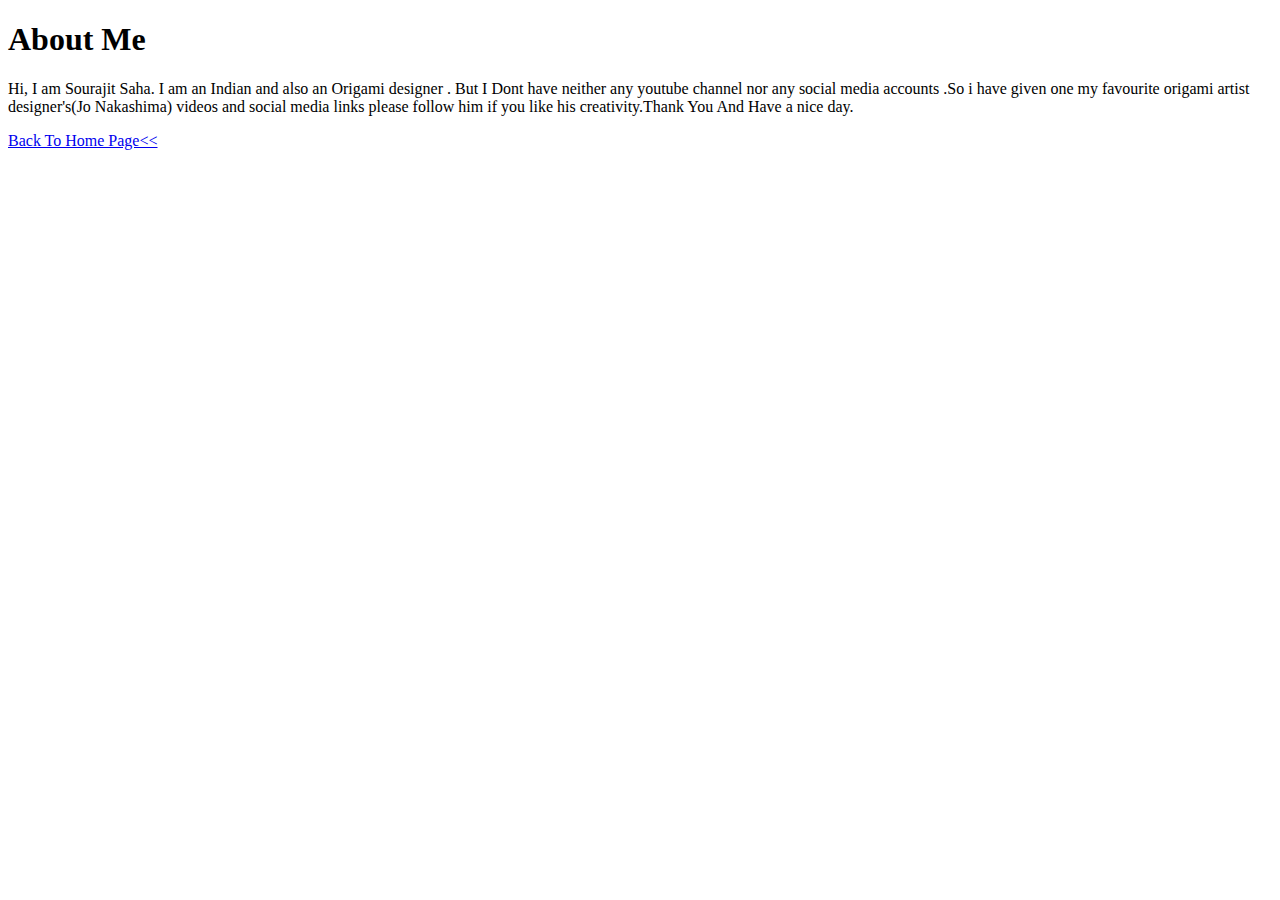
==== about me.html @ 5d3beed6 "Add files via upload" ====
<!DOCTYPE html>
<html>
    <head>
        <title> About Me </title>  
        <style>

        </style>
    </head>
    <body>
     <h1> About Me </h1>   
     <p>
        Hi, I am Sourajit Saha. I am an Indian and also an Origami designer . But I Dont have neither any youtube channel nor any social media accounts .So i have given  one my favourite origami artist designer's(Jo Nakashima) videos and social media links please follow him if you like his creativity.Thank You And Have a nice day.

        
     </p>
     <a href="index.html">Back To Home Page<< </a>
    </body>
</html>
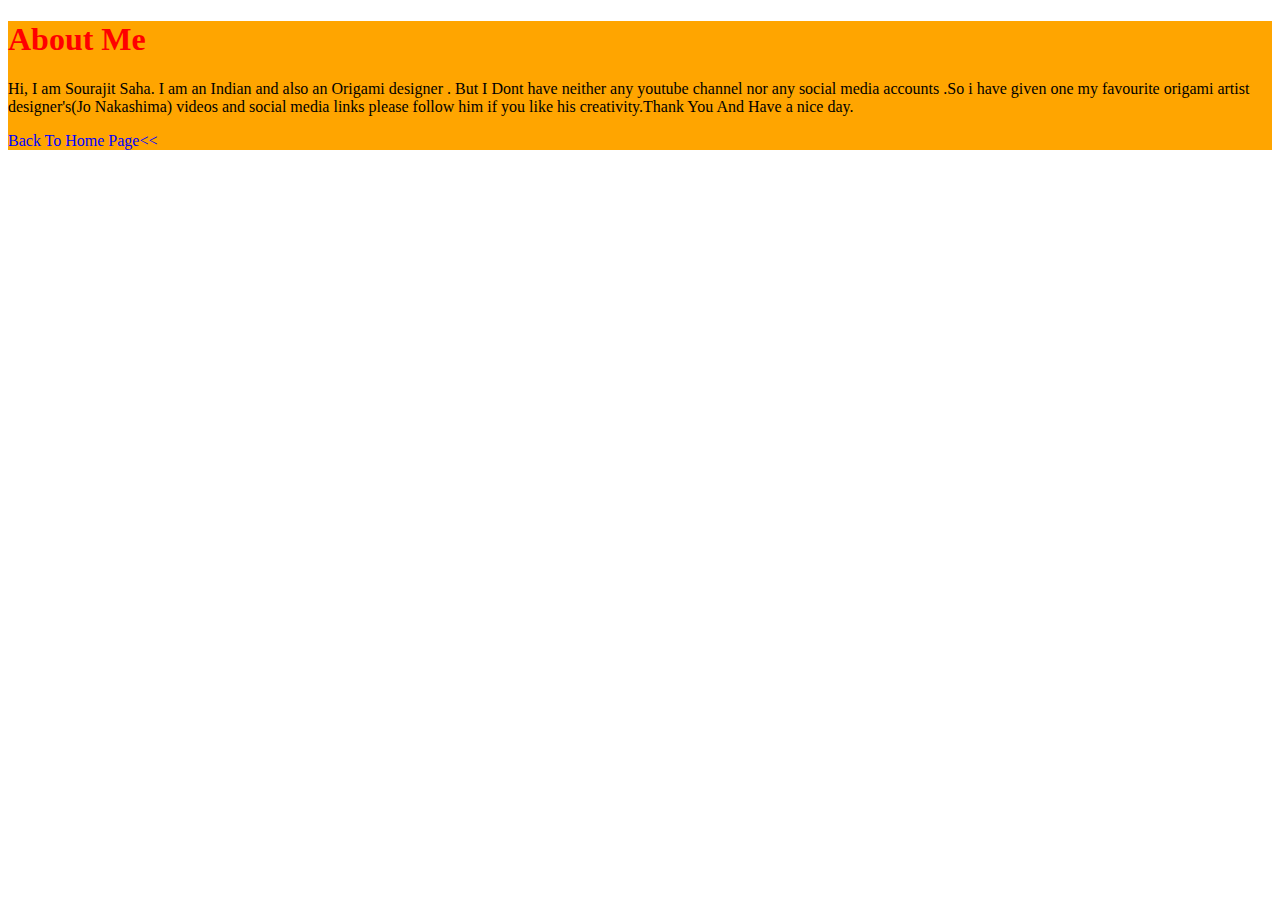
==== commit 5a841f10: "Add files via upload" ====
--- a/about me.html
+++ b/about me.html
@@ -2,10 +2,11 @@
 <html>
     <head>
         <title> About Me </title>  
-        <style>
-
-        </style>
+        <link rel="stylesheet"
+        type="text/css"
+        href="style.css"/>
     </head>
+    <div class="aboutbody">
     <body>
      <h1> About Me </h1>   
      <p>
@@ -15,4 +16,5 @@
      </p>
      <a href="index.html">Back To Home Page<< </a>
     </body>
+</div>
 </html>--- a/style.css
+++ b/style.css
@@ -0,0 +1,104 @@
+h1 {
+    color: red;
+}
+* {
+   border:none;
+}
+.aboutbody{
+    background-color: orange;
+}
+
+
+.top{
+    background-color: yellow ; 
+    display: flex;
+    justify-content: space-around;
+    padding: 15px;
+}
+.menu{
+    display: flex;
+    justify-content: space-between;
+    background-color: black;
+    padding-right: 20px;
+    padding-top:10px ;
+    font-size: 20px;
+    font-family: sans-serif;
+    font-weight: 400;
+    color: white;
+}
+.product{
+    display: flex;
+    justify-content: flex-start;
+    background-color:lightblue ;
+    position: relative;
+}
+.product a{
+    position: absolute;
+    top: 50%;
+    left:30%;
+    transform: translate(-50%,-50%); 
+    opacity: 0;  
+}
+.product:hover a{
+    opacity: 1;
+}
+.product:hover img{
+    opacity: 0.2;
+}
+.object{
+    display: flex;
+    justify-content: flex-start;
+    background-color: lightgreen;
+    position: relative;
+   }
+   .object a{
+    position: absolute;
+    top: 50%;
+    left:30%;
+    transform: translate(-50%,-50%); 
+    opacity: 0;  
+}
+.object:hover a{
+    opacity: 1;
+}
+.object:hover img{
+    opacity: 0.2;
+}
+.thing{
+    display: flex;
+    justify-content: flex-start;
+    background-color: pink;
+    position: relative;
+}
+.thing a{
+    position: absolute;
+    top: 50%;
+    left:30%;
+    transform: translate(-50%,-50%); 
+    opacity: 0;  
+}
+.thing:hover a{
+    opacity: 1;
+}
+.thing:hover img{
+    opacity: 0.2;
+}
+h2{
+    text-align: center;
+}
+.photo{
+    border: 2 px solid #000000;
+    border-radius: 400px;
+}
+a{
+    text-decoration: none;
+}
+a:link{
+    color: blue;    
+}
+a:visited{
+    color: yellow;
+}
+.menu a{
+    margin-left: 30px;
+}